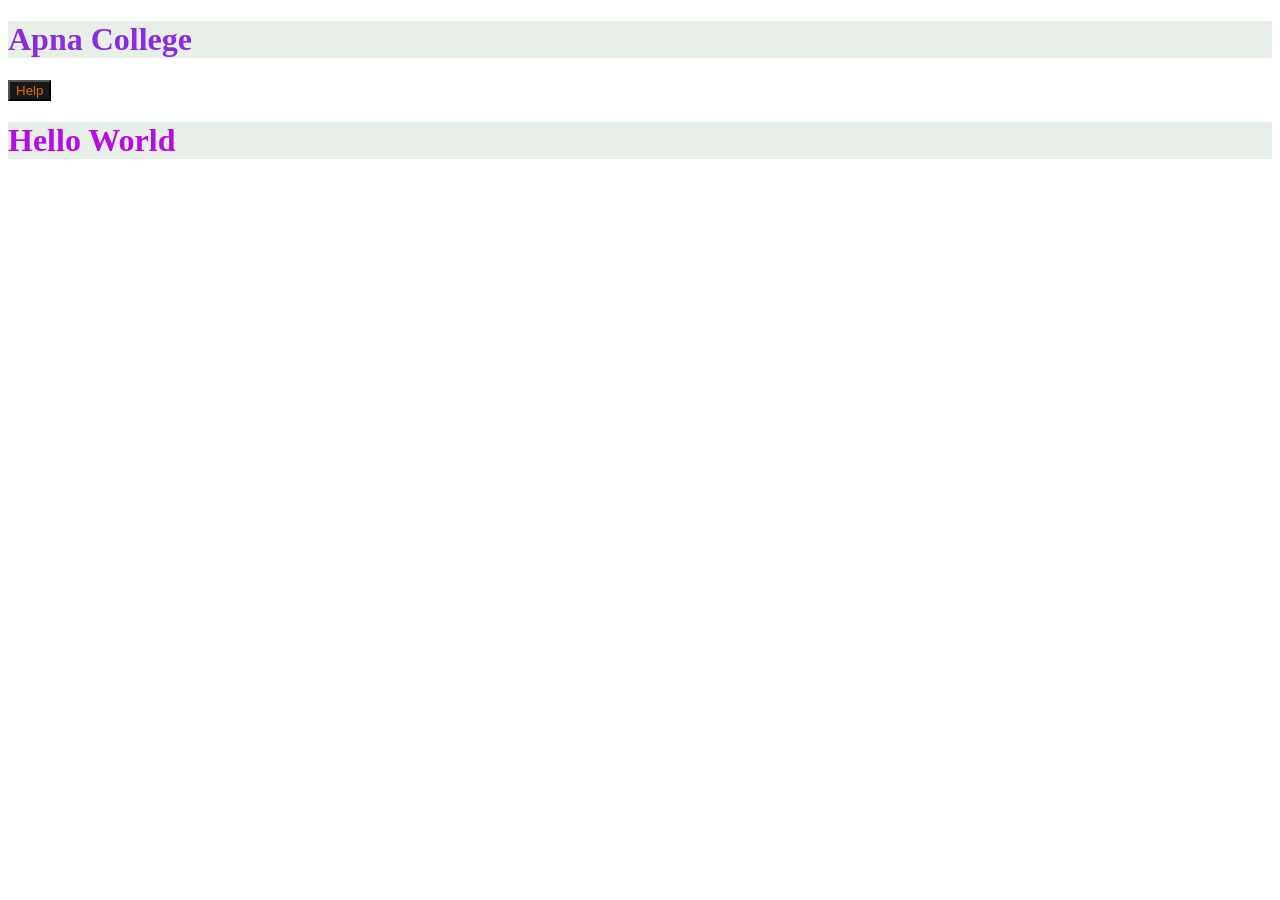
==== CSS/Day5/index.html @ 0008ba98 "04-11-2024" ====
<!DOCTYPE html>
<html lang="en">
<head>
     <meta charset="UTF-8">
     <meta name="viewport" content="width=device-width, initial-scale=1.0">
     <title>Css sheet1</title>
     <link rel="stylesheet" href="Style.css">
</head>
<body>
     <!-- These is called inline style  -->
     <h1 style="color:blueviolet;">Apna College</h1>
    <!-- <input type="button" placeholder="Help">
      -->
    <button style="color:rgb(224, 105, 13); background-color: rgb(26, 23, 23);">Help</button>
    
<h1>Hello World </h1>



    <!-- ---- -->
</body>
</html>
---- CSS/Day5/Style.css ----
h1{
     color: rgb(181, 12, 224);
     background-color: rgb(232, 239, 232);
}
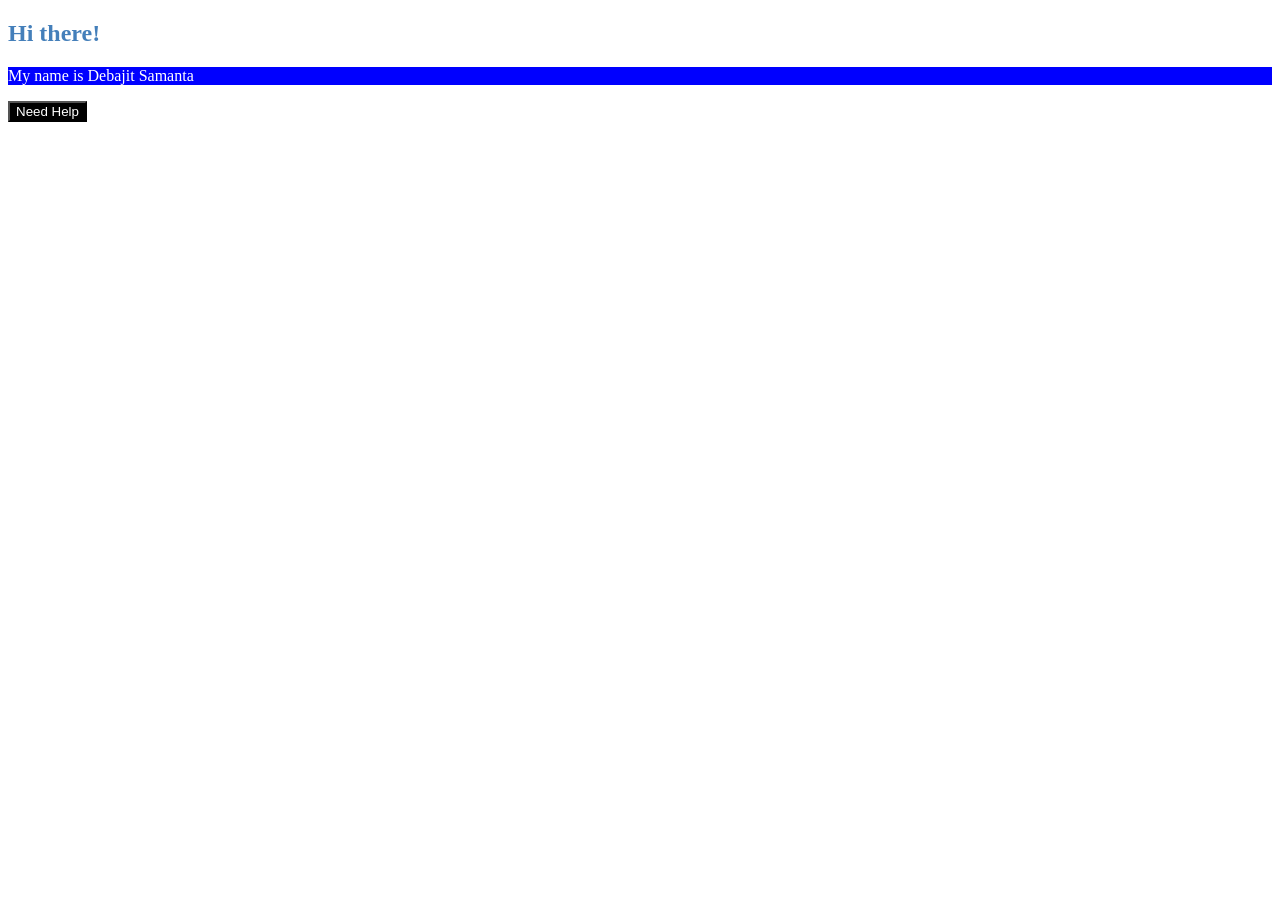
==== commit 2b0d9b8a: "12-11-2024" ====
--- a/CSS/Day5/index.html
+++ b/CSS/Day5/index.html
@@ -7,16 +7,9 @@
      <link rel="stylesheet" href="Style.css">
 </head>
 <body>
-     <!-- These is called inline style  -->
-     <h1 style="color:blueviolet;">Apna College</h1>
-    <!-- <input type="button" placeholder="Help">
-      -->
-    <button style="color:rgb(224, 105, 13); background-color: rgb(26, 23, 23);">Help</button>
-    
-<h1>Hello World </h1>
-
-
-
-    <!-- ---- -->
+    <h2>Hi there!</h2>
+    <p>My name is Debajit Samanta</p>
+    <button> Need Help </button>
+     
 </body>
 </html>
--- a/CSS/Day5/Style.css
+++ b/CSS/Day5/Style.css
@@ -1,4 +1,12 @@
-h1{
-     color: rgb(181, 12, 224);
-     background-color: rgb(232, 239, 232);
+h2{
+     color: #447FBA;
+
+}
+p{
+color: white;
+background-color: blue;
+}
+button{
+color: white;
+background-color: black;
 }
